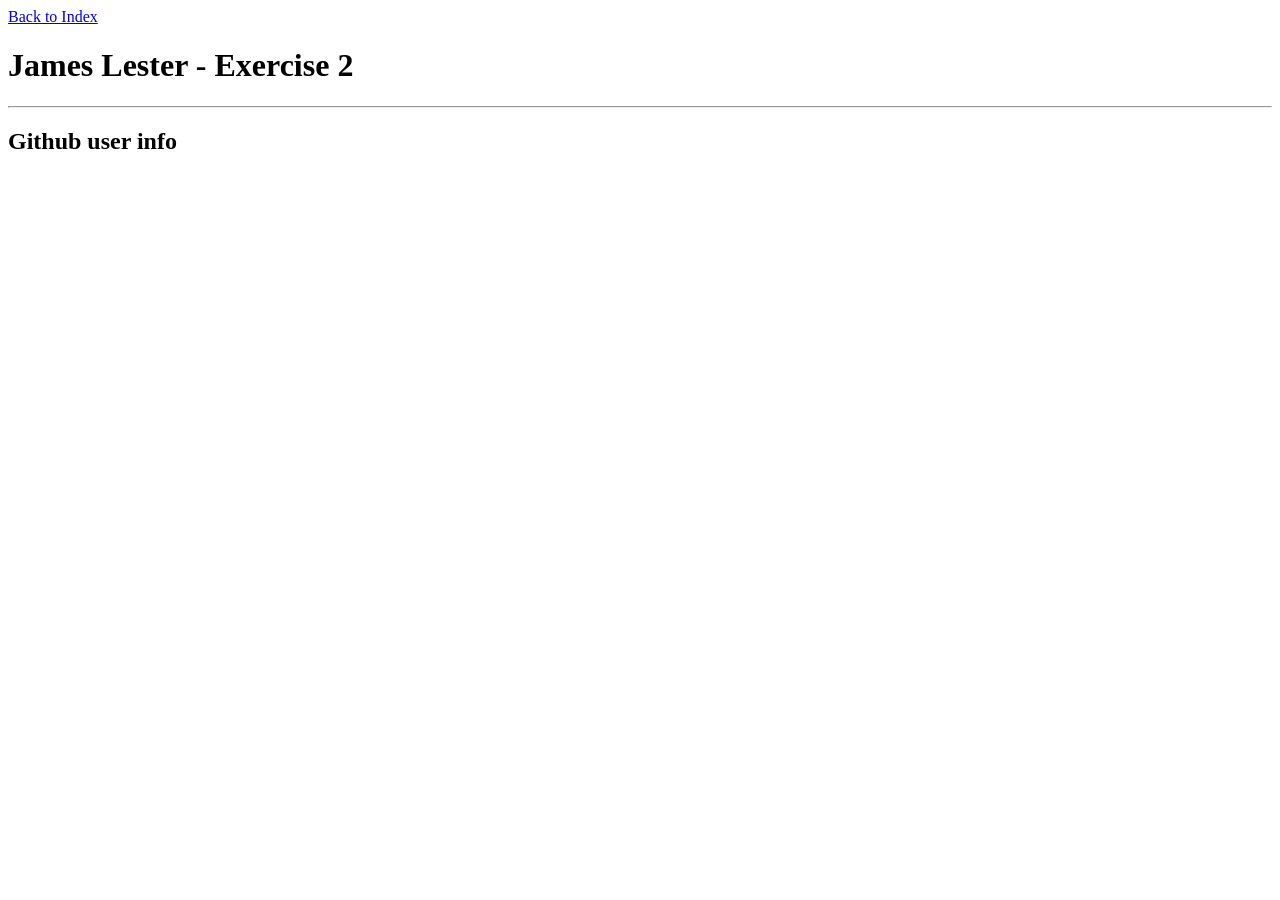
==== html/ex2.html @ e6a1dc26 "init  + ex1" ====
<!DOCTYPE html>
<html lang="en">

<head>
    <meta charset="UTF-8">
    <meta name="viewport" content="width=device-width, initial-scale=1.0">
    <title>James Lester - Exercise 2</title>
    <script src="../js/ex2.js" defer></script>
    <link href="../css/styles.css" rel="stylesheet">
</head>

<body>
    <nav><a href="../index.html">Back to Index</a></nav>
    <h1>James Lester - Exercise 2</h1>
    <hr>
    <h2>Github user info</h2>

</body>

</html>
---- css/styles.css ----
body {
    font-family: Calibri
}

table, th, td {
    border: 1px solid black;
    padding-left: 5px;
    padding-right: 5px;
    border-collapse: collapse;
}

th {
    background-color: lightgray;
}
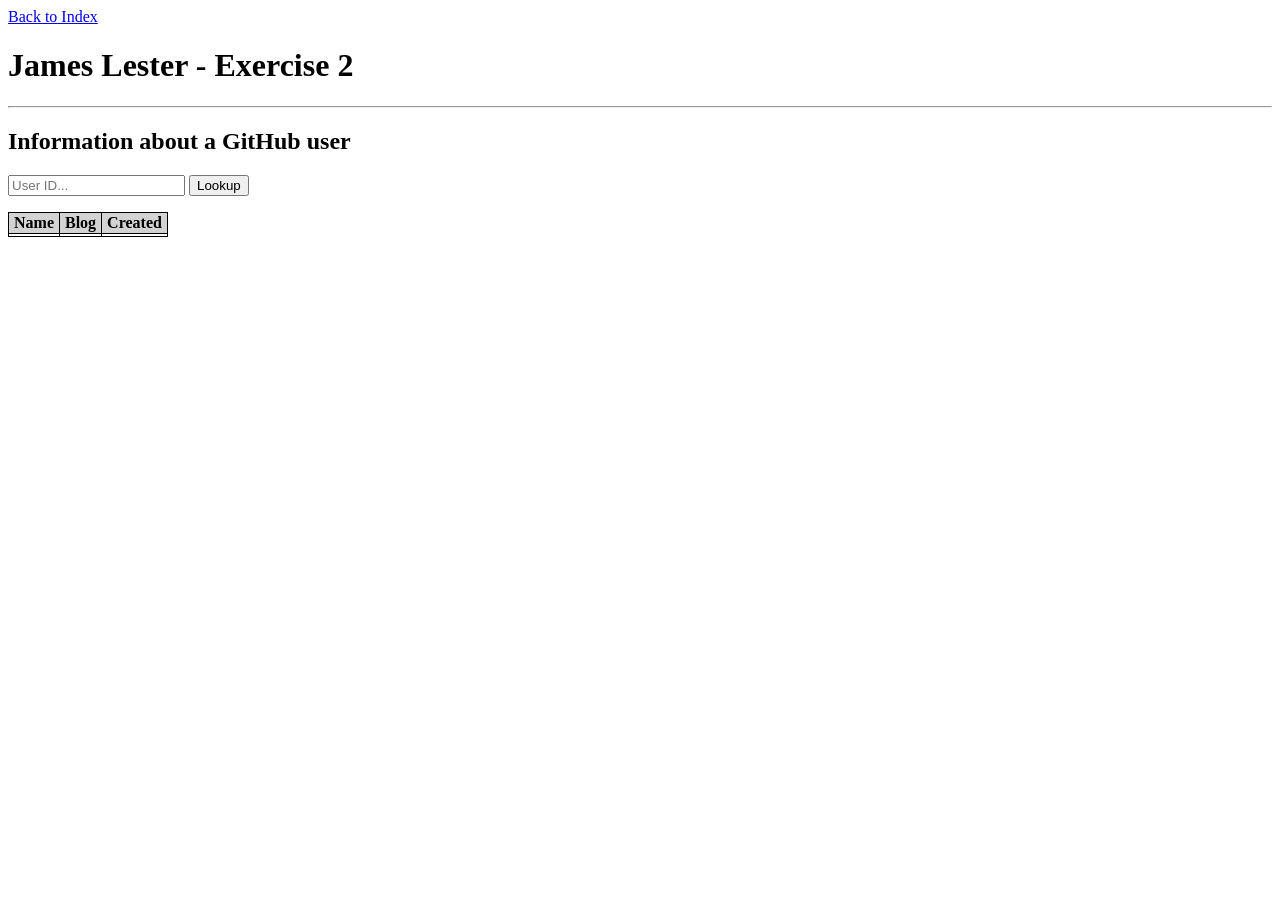
==== commit 55aea5fa: "ex2" ====
--- a/html/ex2.html
+++ b/html/ex2.html
@@ -13,7 +13,24 @@
     <nav><a href="../index.html">Back to Index</a></nav>
     <h1>James Lester - Exercise 2</h1>
     <hr>
-    <h2>Github user info</h2>
+    <h2>Information about a GitHub user</h2>
+    <span>
+        <input type="text" id="userSearch" placeholder="User ID...">
+        <input type="button" value="Lookup" id="searchButton">
+    </span>
+    <p id="img"></p>
+    <table id="tbl">
+        <tr>
+            <th>Name</th>
+            <th>Blog</th>
+            <th>Created</th>
+        </tr>
+        <tr>
+            <td id="name"></td>
+            <td id="blog"></td>
+            <td id="created"></td>
+        </tr>
+    </table>
 
 </body>
 
